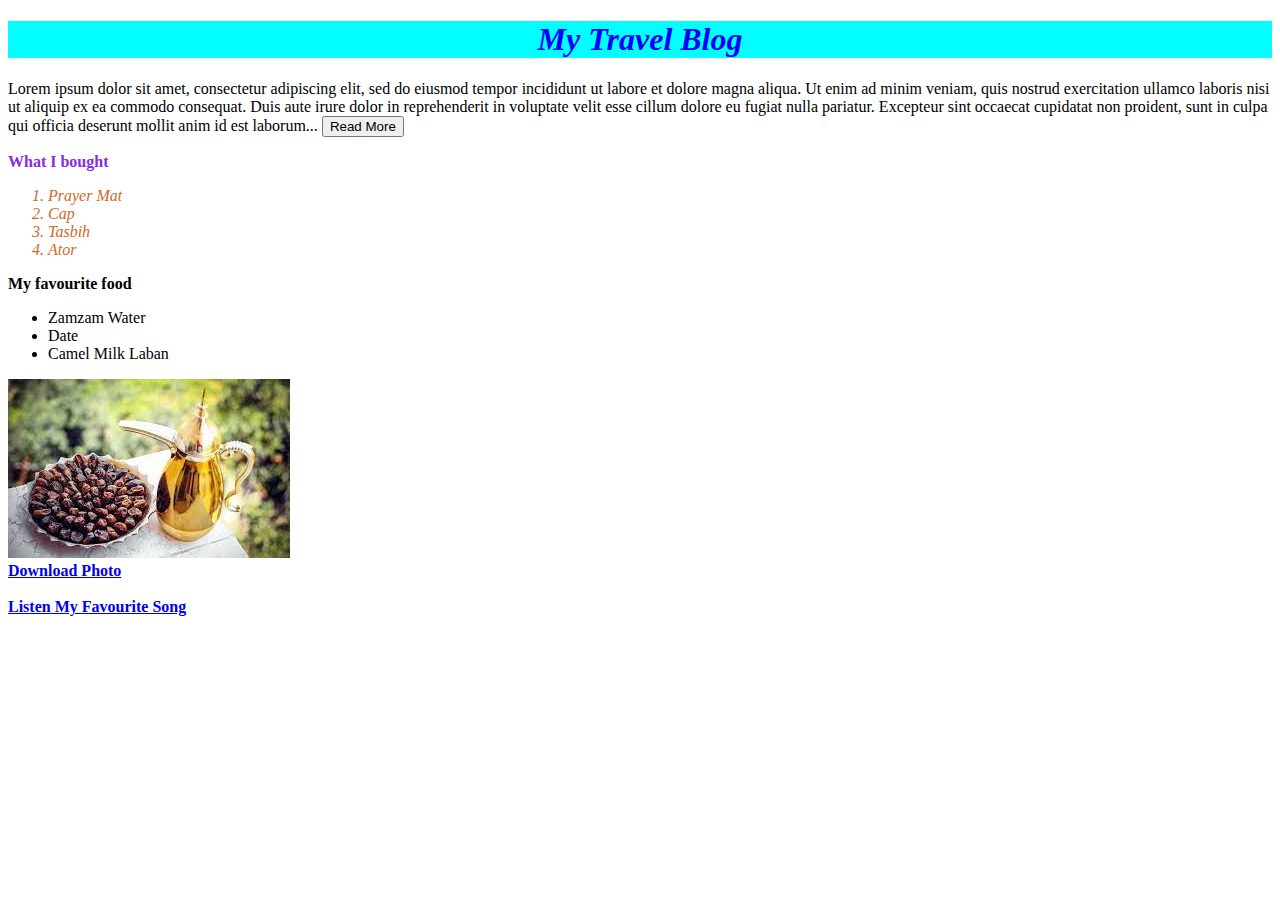
==== index.html @ 273dfdb1 "html file name chainged to index.html" ====
<!DOCTYPE html>
<html lang="en">
<head>
    <meta charset="UTF-8">
    <meta name="viewport" content="width=device-width, initial-scale=1.0">
    <title>My Travel Blog</title>
    <link rel="stylesheet" href="/css/style.css">
    <style>
        .bought_ol{
            color: chocolate;
            font-style: italic; 
        }

    </style>
</head>
<body>
    <h1 class="headerMain"><i>My Travel Blog</i></h1>
    <div>
        <p>Lorem ipsum dolor sit amet, consectetur adipiscing elit, sed do eiusmod tempor incididunt ut labore et dolore magna aliqua. Ut enim ad minim veniam, quis nostrud exercitation ullamco laboris nisi ut aliquip ex ea commodo consequat. Duis aute irure dolor in reprehenderit in voluptate velit esse cillum dolore eu fugiat nulla pariatur. Excepteur sint occaecat cupidatat non proident, sunt in culpa qui officia deserunt mollit anim id est laborum... <button>Read More</button></p>
    </div>
    <span style="color: blueviolet;" ><b>What I bought</b></span>
    <ol class="bought_ol">
        <li>Prayer Mat</li>
        <li>Cap</li>
        <li>Tasbih</li>
        <li>Ator</li>
    </ol>
    <span><b>My favourite food</b></span>
    <ul>
        <li>Zamzam Water</li>
        <li>Date</li>
        <li>Camel Milk Laban</li>
    </ul>
    <img src="images/arabian_date.jpg" alt="arabian date" width="282" height="179">
    <br>
    <a href="images/arabian_date.jpg" download="Healthy Dates"><b>Download Photo</b></a>
    <br><br>
    <a href="https://www.youtube.com/watch?v=9LLN_QtUrd8" target="_blank"><b>Listen My Favourite Song</b></a>
</body>
</html>
---- css/style.css ----
.headerMain{
    text-align: center;
    background-color: aqua;
    color: blue;
}
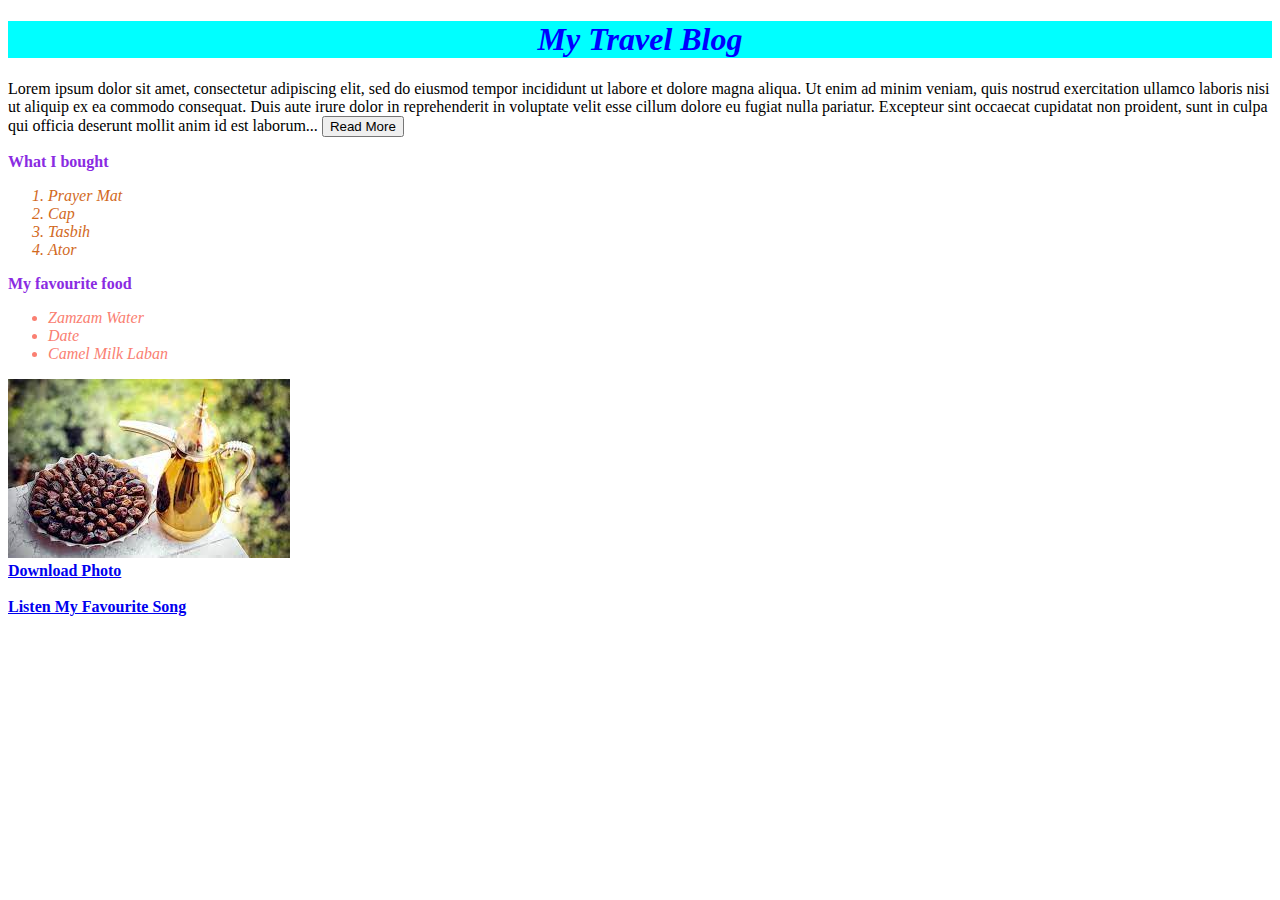
==== commit 09c4661b: "css added in both files" ====
--- a/index.html
+++ b/index.html
@@ -25,8 +25,8 @@
         <li>Tasbih</li>
         <li>Ator</li>
     </ol>
-    <span><b>My favourite food</b></span>
-    <ul>
+    <span style="color: blueviolet;"><b>My favourite food</b></span>
+    <ul class="food_ul">
         <li>Zamzam Water</li>
         <li>Date</li>
         <li>Camel Milk Laban</li>
--- a/css/style.css
+++ b/css/style.css
@@ -2,4 +2,8 @@
     text-align: center;
     background-color: aqua;
     color: blue;
+}
+.food_ul{
+    color: salmon;
+    font-style: italic;
 }